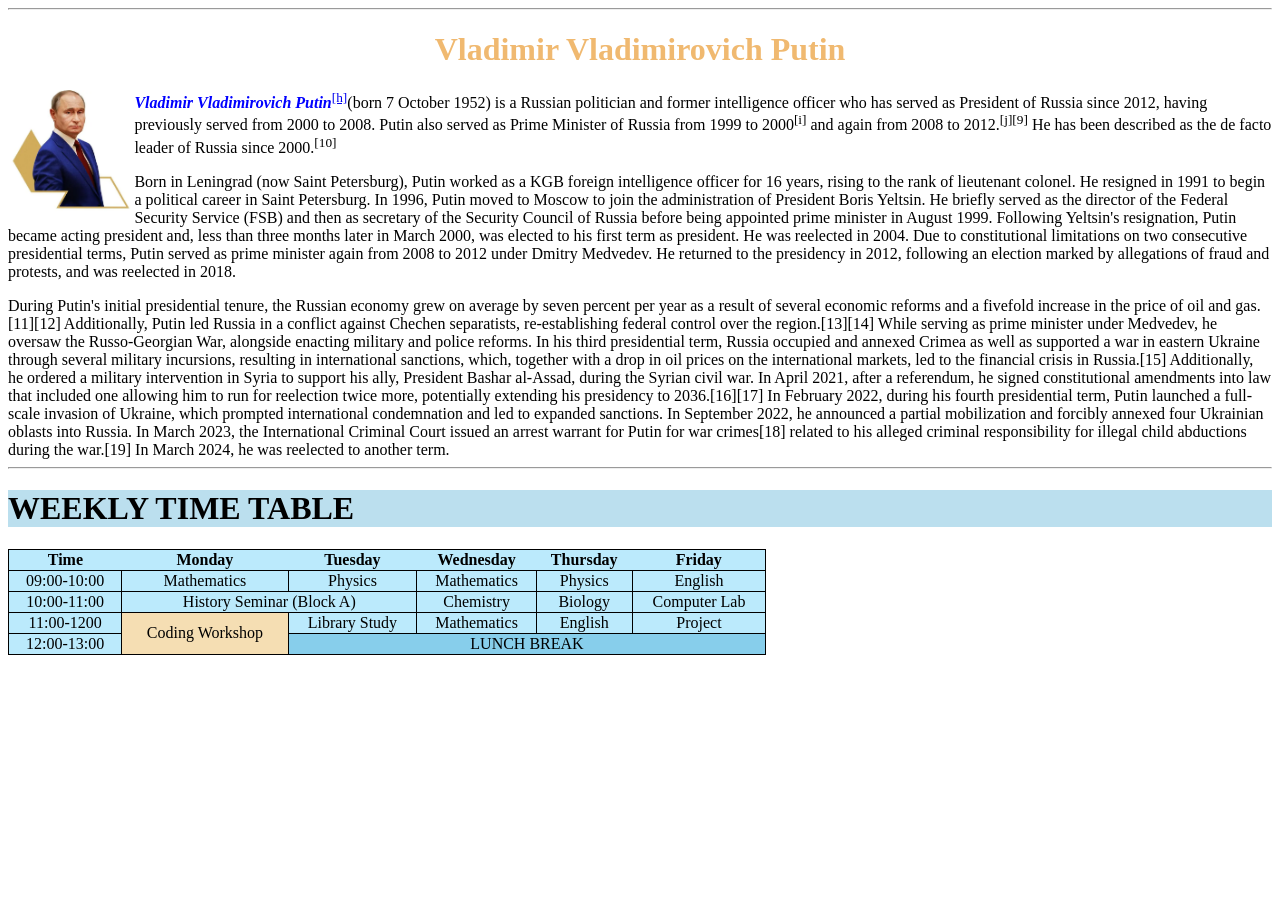
==== index.html @ 123413ae "Added new site" ====
<!DOCTYPE html>
<html>
     <head>
        <title>Vladimir Putin</title>
        <link rel="icon" type="images/x-icon" href="Images/Putin.png">
        <link rel="stylesheet" href="style.css">
        <style>
            img{
                width: 10%;
                height: 10%;
                float: left;
            }
            table, td{
                border: 1px solid black;
                border-collapse: collapse;
                background-color: rgb(187, 234, 252);
                color: black;
            }
        </style>
</head>
    <hr>
    <body>
         <h1 style="text-align: center; color: rgb(240, 185, 112); font-size: 200%;">Vladimir Vladimirovich Putin</h1>
         <a href="https://en.wikipedia.org/wiki/President_of_Russia"> <img src="Images/Putin.png" alt="Vladimir Vladimirovich Putin" title="Vladimir Putin"> </a>
        <p>
            <em style="color: blue;"><b>Vladimir Vladimirovich Putin</b></em><sup><a href=" https://en.wikipedia.org/wiki/President_of_Russia">[h]</a></sup>(born 7 October 1952) 
            is a Russian politician and former intelligence officer 
            who has served as President of Russia since 2012, having previously served from 2000 to 2008. Putin also served 
            as Prime Minister of Russia from 1999 to 2000<sup>[i]</sup> and again from 2008 to 2012.<sup>[j][9]</sup> He has been described as the 
            de facto leader of Russia since 2000.<sup>[10]</sup>
        </p>
        <p>
            Born in Leningrad (now Saint Petersburg), Putin worked as a KGB foreign intelligence officer for 16 years, 
            rising to the rank of lieutenant colonel. He resigned in 1991 to begin a political career in Saint Petersburg. 
            In 1996, Putin moved to Moscow to join the administration of President Boris Yeltsin. He briefly served as 
            the director of the Federal Security Service (FSB) and then as secretary of the Security Council of Russia 
            before being appointed prime minister in August 1999. Following Yeltsin's resignation, Putin became acting president 
            and, less than three months later in March 2000, was elected to his first term as president. He was reelected in 2004. 
            Due to constitutional limitations on two consecutive presidential terms, Putin served as prime minister again from 2008 to 2012 
            under Dmitry Medvedev. He returned to the presidency in 2012, following an election marked by allegations of fraud and protests, 
            and was reelected in 2018.
        </p>
        <p>
            <div>
                During Putin's initial presidential tenure, the Russian economy grew on average by seven percent per year as a result of 
                several economic reforms and a fivefold increase in the price of oil and gas.[11][12] Additionally, Putin led Russia in a 
                conflict against Chechen separatists, re-establishing federal control over the region.[13][14] While serving as prime minister 
                under Medvedev, he oversaw the Russo-Georgian War, alongside enacting military and police reforms. In his third presidential term, 
                Russia occupied and annexed Crimea as well as supported a war in eastern Ukraine through several military incursions, resulting in 
                international sanctions, which, together with a drop in oil prices on the international markets, led to the financial crisis in 
                Russia.[15] Additionally, he ordered a military intervention in Syria to support his ally, President Bashar al-Assad, during the
                 Syrian civil war. In April 2021, after a referendum, he signed constitutional amendments into law that included one allowing him 
                 to run for reelection twice more, potentially extending his presidency to 2036.[16][17] In February 2022, during his fourth 
                 presidential term, Putin launched a full-scale invasion of Ukraine, which prompted international condemnation and led to expanded 
                 sanctions. In September 2022, he announced a partial mobilization and forcibly annexed four Ukrainian oblasts into Russia. 
                 In March 2023, the International Criminal Court issued an arrest warrant for Putin for war crimes[18] related to his alleged 
                 criminal responsibility for illegal child abductions during the war.[19] In March 2024, he was reelected to another term.
            </div>
            <hr>
            <h1 style="background-color: rgb(187, 223, 238);">WEEKLY TIME TABLE</h1>
        <table STYLE="width: 60%; text-align: center;">
            <thead>
                <th>Time</th>
                <th>Monday</th>
                <th>Tuesday</th>
                <th>Wednesday</th>
                <th>Thursday</th>
                <th>Friday</th>
                
            </thead>
            <tbody>
                    <tr>
                        <td>09:00-10:00</td>
                        <td>Mathematics</td>
                        <td>Physics</td>
                        <td>Mathematics</td>
                        <td>Physics</td>
                        <td>English</td>
                    </tr>
                    <tr>
                        <td>10:00-11:00</td>
                        <td colspan="2">History Seminar (Block A)</td>
                        
                        <td>Chemistry</td>
                        <td>Biology</td>
                        <td>Computer Lab</td>
                    </tr>
                    <tr>
                        <td>11:00-1200</td>
                        <td style="background-color: wheat;" rowspan="2">Coding Workshop</td>
                        <td>Library Study</td>
                        <td>Mathematics</td>
                        <td>English</td>
                        <td>Project</td>
                    </tr>
                    <tr>
                        <td>12:00-13:00</td>
                        
                        <td style="background-color: skyblue;" colspan="4">LUNCH BREAK</td>
                        
                    </tr>
                </tbody>
        </table>
        </p>
    </body>

</html>
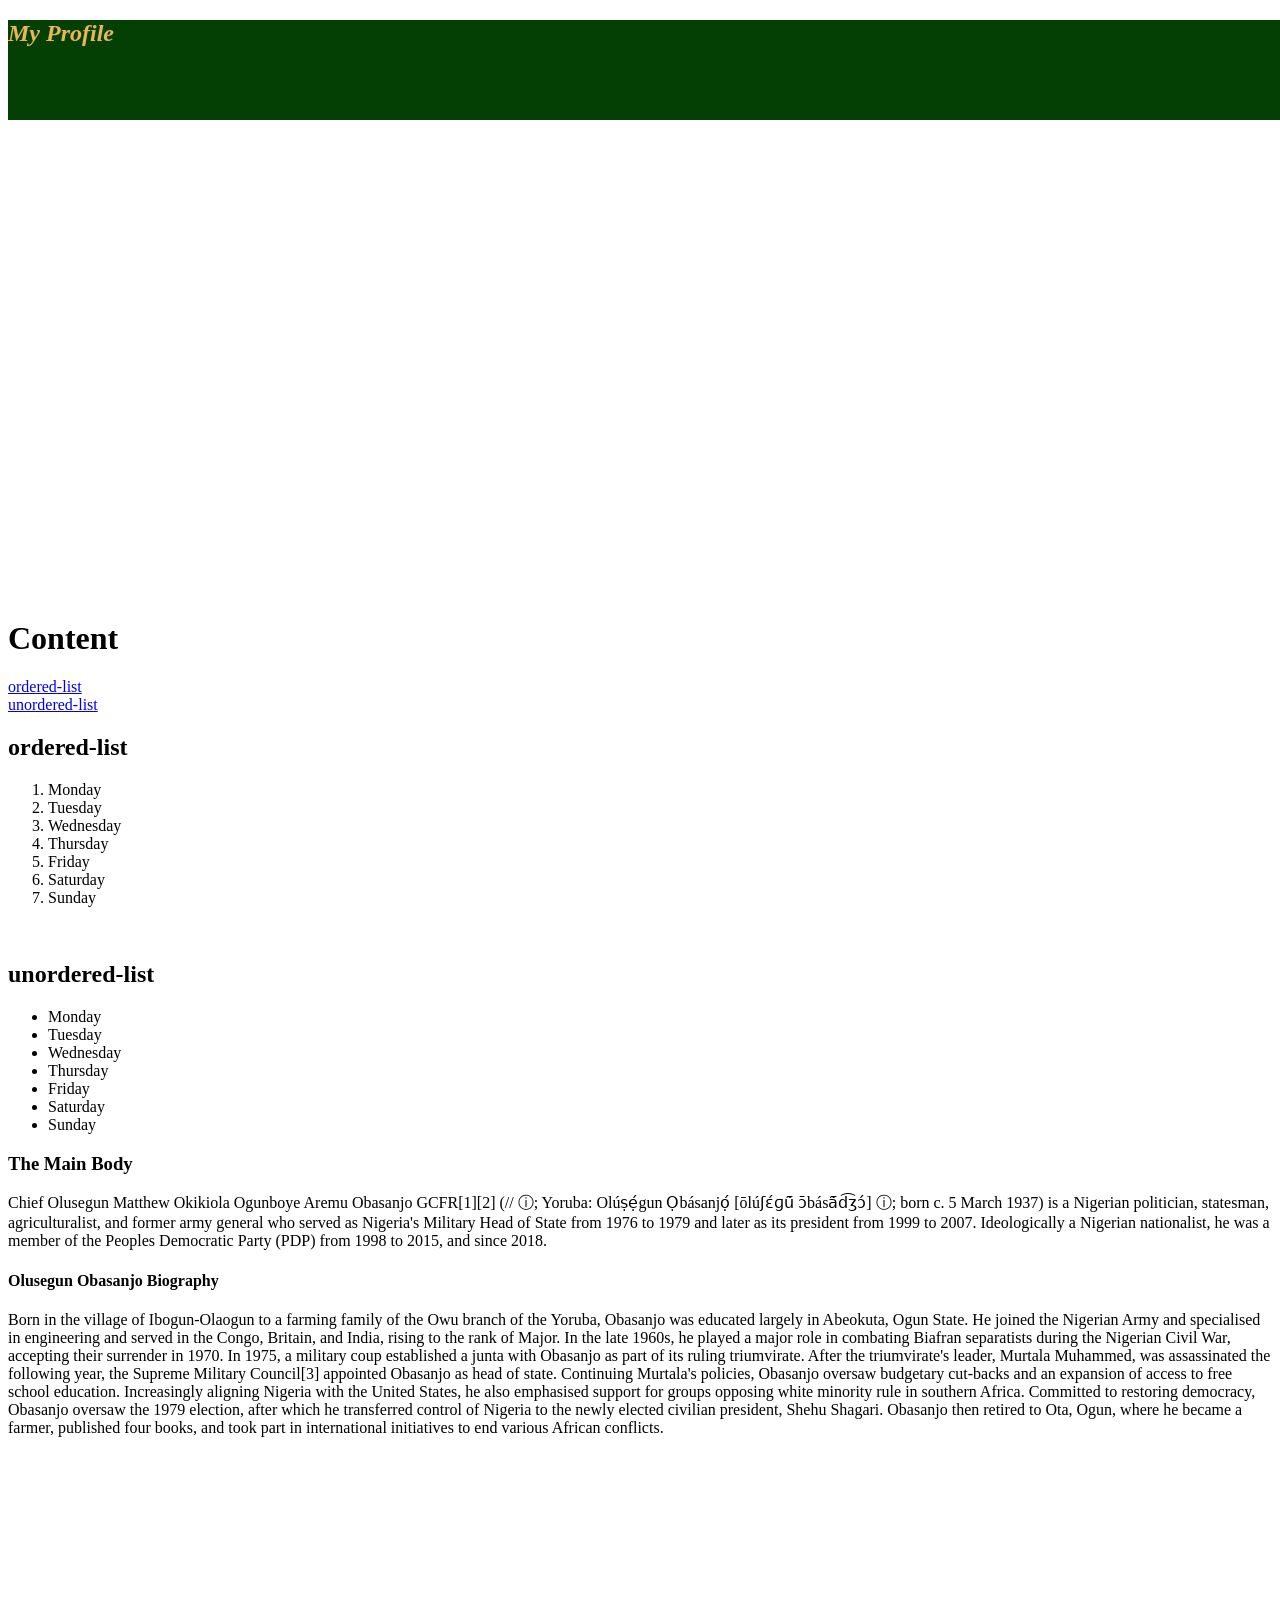
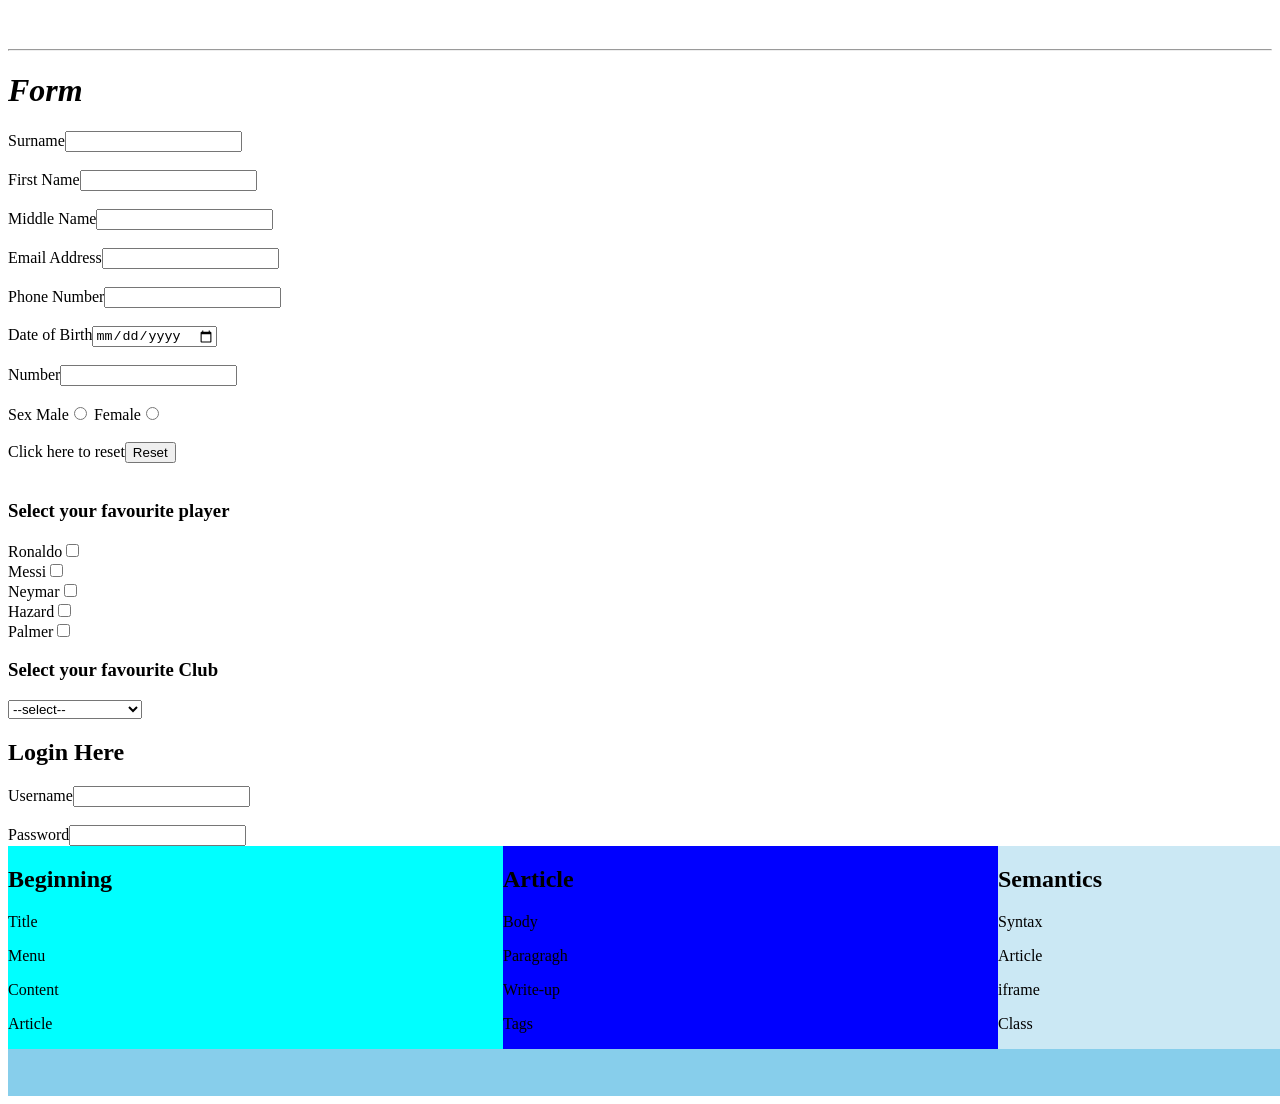
==== commit d2a362b8: "New web" ====
--- a/index.html
+++ b/index.html
@@ -1,107 +1,165 @@
 <!DOCTYPE html>
-<html>
-     <head>
-        <title>Vladimir Putin</title>
-        <link rel="icon" type="images/x-icon" href="Images/Putin.png">
-        <link rel="stylesheet" href="style.css">
-        <style>
-            img{
-                width: 10%;
-                height: 10%;
-                float: left;
-            }
-            table, td{
-                border: 1px solid black;
-                border-collapse: collapse;
-                background-color: rgb(187, 234, 252);
-                color: black;
-            }
-        </style>
+<html lang="en">
+<head>
+    <title>Profile</title>
+    <link rel="icon" type="images/x-icon" href="Images/Putin.png">
+    <style>
+        header{
+            background-color: rgb(4, 64, 4);
+            width: 1500px;
+            height: 100px;
+            margin-bottom: 500px;
+            color: rgb(232, 181, 87);
+        }
+        div{
+            float: left;
+            width: 33%;
+        }
+        footer{
+            background-color: skyblue;
+            width: 1500px;
+            height: 250px;
+        }
+        .beginning{
+            background-color: aqua;
+        }
+        .article{
+            background-color: blue;
+        }
+        .semantics{
+            background-color: rgb(203, 232, 244);
+        }
+    </style>
 </head>
-    <hr>
-    <body>
-         <h1 style="text-align: center; color: rgb(240, 185, 112); font-size: 200%;">Vladimir Vladimirovich Putin</h1>
-         <a href="https://en.wikipedia.org/wiki/President_of_Russia"> <img src="Images/Putin.png" alt="Vladimir Vladimirovich Putin" title="Vladimir Putin"> </a>
-        <p>
-            <em style="color: blue;"><b>Vladimir Vladimirovich Putin</b></em><sup><a href=" https://en.wikipedia.org/wiki/President_of_Russia">[h]</a></sup>(born 7 October 1952) 
-            is a Russian politician and former intelligence officer 
-            who has served as President of Russia since 2012, having previously served from 2000 to 2008. Putin also served 
-            as Prime Minister of Russia from 1999 to 2000<sup>[i]</sup> and again from 2008 to 2012.<sup>[j][9]</sup> He has been described as the 
-            de facto leader of Russia since 2000.<sup>[10]</sup>
-        </p>
-        <p>
-            Born in Leningrad (now Saint Petersburg), Putin worked as a KGB foreign intelligence officer for 16 years, 
-            rising to the rank of lieutenant colonel. He resigned in 1991 to begin a political career in Saint Petersburg. 
-            In 1996, Putin moved to Moscow to join the administration of President Boris Yeltsin. He briefly served as 
-            the director of the Federal Security Service (FSB) and then as secretary of the Security Council of Russia 
-            before being appointed prime minister in August 1999. Following Yeltsin's resignation, Putin became acting president 
-            and, less than three months later in March 2000, was elected to his first term as president. He was reelected in 2004. 
-            Due to constitutional limitations on two consecutive presidential terms, Putin served as prime minister again from 2008 to 2012 
-            under Dmitry Medvedev. He returned to the presidency in 2012, following an election marked by allegations of fraud and protests, 
-            and was reelected in 2018.
-        </p>
-        <p>
-            <div>
-                During Putin's initial presidential tenure, the Russian economy grew on average by seven percent per year as a result of 
-                several economic reforms and a fivefold increase in the price of oil and gas.[11][12] Additionally, Putin led Russia in a 
-                conflict against Chechen separatists, re-establishing federal control over the region.[13][14] While serving as prime minister 
-                under Medvedev, he oversaw the Russo-Georgian War, alongside enacting military and police reforms. In his third presidential term, 
-                Russia occupied and annexed Crimea as well as supported a war in eastern Ukraine through several military incursions, resulting in 
-                international sanctions, which, together with a drop in oil prices on the international markets, led to the financial crisis in 
-                Russia.[15] Additionally, he ordered a military intervention in Syria to support his ally, President Bashar al-Assad, during the
-                 Syrian civil war. In April 2021, after a referendum, he signed constitutional amendments into law that included one allowing him 
-                 to run for reelection twice more, potentially extending his presidency to 2036.[16][17] In February 2022, during his fourth 
-                 presidential term, Putin launched a full-scale invasion of Ukraine, which prompted international condemnation and led to expanded 
-                 sanctions. In September 2022, he announced a partial mobilization and forcibly annexed four Ukrainian oblasts into Russia. 
-                 In March 2023, the International Criminal Court issued an arrest warrant for Putin for war crimes[18] related to his alleged 
-                 criminal responsibility for illegal child abductions during the war.[19] In March 2024, he was reelected to another term.
-            </div>
-            <hr>
-            <h1 style="background-color: rgb(187, 223, 238);">WEEKLY TIME TABLE</h1>
-        <table STYLE="width: 60%; text-align: center;">
-            <thead>
-                <th>Time</th>
-                <th>Monday</th>
-                <th>Tuesday</th>
-                <th>Wednesday</th>
-                <th>Thursday</th>
-                <th>Friday</th>
-                
-            </thead>
-            <tbody>
-                    <tr>
-                        <td>09:00-10:00</td>
-                        <td>Mathematics</td>
-                        <td>Physics</td>
-                        <td>Mathematics</td>
-                        <td>Physics</td>
-                        <td>English</td>
-                    </tr>
-                    <tr>
-                        <td>10:00-11:00</td>
-                        <td colspan="2">History Seminar (Block A)</td>
-                        
-                        <td>Chemistry</td>
-                        <td>Biology</td>
-                        <td>Computer Lab</td>
-                    </tr>
-                    <tr>
-                        <td>11:00-1200</td>
-                        <td style="background-color: wheat;" rowspan="2">Coding Workshop</td>
-                        <td>Library Study</td>
-                        <td>Mathematics</td>
-                        <td>English</td>
-                        <td>Project</td>
-                    </tr>
-                    <tr>
-                        <td>12:00-13:00</td>
-                        
-                        <td style="background-color: skyblue;" colspan="4">LUNCH BREAK</td>
-                        
-                    </tr>
-                </tbody>
-        </table>
-        </p>
-    </body>
-
+<body>
+    <header>
+        <em><h2>My Profile</h2></em>
+    </header>
+        <h1>Content</h1>
+        <a href= "#ordered-List">ordered-list</a> <br>
+        <a href= "#unordered-List">unordered-list</a>
+        <br>
+        
+        <h2 id="ordered-list">ordered-list</h2>
+        <ol>
+            <li>Monday</li>
+            <li>Tuesday</li>
+            <li>Wednesday</li>
+            <li>Thursday</li>
+            <li>Friday</li>
+            <li>Saturday</li>
+            <li>Sunday</li>
+        </ol>
+        <br>
+        <h2 id="unordered-list">unordered-list</h2>
+        <ul>
+            <li>Monday</li>
+            <li>Tuesday</li>
+            <li>Wednesday</li>
+            <li>Thursday</li>
+            <li>Friday</li>
+            <li>Saturday</li>
+            <li>Sunday</li>
+        </ul>
+           <article>
+        <h3>The Main Body</h3>
+        Chief Olusegun Matthew Okikiola Ogunboye Aremu Obasanjo GCFR[1][2] (// ⓘ; 
+        Yoruba: Olúṣẹ́gun Ọbásanjọ́ [ōlúʃɛ́ɡũ̄ ɔ̄básã̄d͡ʒɔ́] ⓘ; born c. 5 March 1937) 
+        is a Nigerian politician, statesman, agriculturalist, and former army general 
+        who served as Nigeria's Military Head of State from 1976 to 1979 and later as 
+        its president from 1999 to 2007. Ideologically a Nigerian nationalist, he was 
+        a member of the Peoples Democratic Party (PDP) from 1998 to 2015, and since 2018.
+           </article>
+           <article>
+            <h4>Olusegun Obasanjo Biography</h4>
+            Born in the village of Ibogun-Olaogun to a farming family of the Owu branch of 
+            the Yoruba, Obasanjo was educated largely in Abeokuta, Ogun State. He joined the
+            Nigerian Army and specialised in engineering and served in the Congo, 
+            Britain, and India, rising to the rank of Major. In the late 1960s, 
+            he played a major role in combating Biafran separatists during the 
+            Nigerian Civil War, accepting their surrender in 1970. In 1975, 
+            a military coup established a junta with Obasanjo as part of its 
+            ruling triumvirate. After the triumvirate's leader, Murtala Muhammed, 
+            was assassinated the following year, the Supreme Military Council[3] 
+            appointed Obasanjo as head of state. Continuing Murtala's policies, 
+            Obasanjo oversaw budgetary cut-backs and an expansion of access to 
+            free school education. Increasingly aligning Nigeria with the United 
+            States, he also emphasised support for groups opposing white minority 
+            rule in southern Africa. Committed to restoring democracy, Obasanjo 
+            oversaw the 1979 election, after which he transferred control of 
+            Nigeria to the newly elected civilian president, Shehu Shagari. 
+            Obasanjo then retired to Ota, Ogun, where he became a farmer, 
+            published four books, and took part in international initiatives 
+            to end various African conflicts.
+        </article>
+        <iframe src="https://lagosstate.gov.ng/" height="200" width="500" title="Lagos State" style="border: 5px red;"></iframe> <hr>
+        <h1><b><em>Form</em></b></h1>
+        <form>
+            <span>Surname</span><input type="text"><br> <br>
+            <span>First Name</span><input type="text"><br> <br>
+            <span>Middle Name</span><input type="text"><br> <br>
+            <span>Email Address</span><input type="email"><br> <br>
+            <span>Phone Number</span><input type="tel"><br> <br>
+            <span>Date of Birth</span><input type="date"><br> <br>
+            <span>Number</span><input type="number"><br> <br>
+            <span>Sex</span>
+            Male<input type="radio" name="sex">
+            Female<input type="radio" name="sex"><br> <br>
+            <span>Click here to reset</span><input type="reset"><br> <br>
+            <h3>Select your favourite player</h3>
+            <span>Ronaldo</span><input type="checkbox"><br>
+            <span>Messi</span><input type="checkbox"><br>
+            <span>Neymar</span><input type="checkbox"><br>
+            <span>Hazard</span><input type="checkbox"><br>
+            <span>Palmer</span><input type="checkbox"><br>
+            <h3>Select your favourite Club</h3>
+            <select>
+                <option>--select--</option>
+                <option>Chelsea</option>
+                <option>Arsenal</option>
+                <option>Machester United</option>
+                <option>Machester City</option>
+                <option>Liverpool</option>
+                <option>Real Madrid</option>
+                <option>Barcelona</option>
+                <option>Athletico Madrid</option>
+                <option>Inter Milan</option>
+                <option>Ac Milan</option>
+                <option>Juventus</option>
+                <option>Napoli</option>
+                <option>Como</option>
+                <option>Paris Saint Germin</option>
+                <option>Monaco</option>
+                <option>Lille</option>
+                <option>Marseille</option>
+                <option>Lyon</option>
+            </select>
+            <h2>Login Here</h2>
+            <span>Username</span><input type="text"> <br> <br>
+            <span>Password</span><input type="password">
+        </form>
+    <footer>
+        <div Class="beginning">
+            <h2>Beginning</h2>
+            <p>Title</p>
+            <p>Menu</p>
+            <p>Content</p>
+            <p>Article</p>
+        </div>
+        <div Class="article">
+            <h2>Article</h2>
+            <p>Body</p>
+            <p>Paragragh</p>
+            <p>Write-up</p>
+            <p>Tags</p>
+        </div>
+        <div Class="semantics">
+            <h2>Semantics</h2>
+            <p>Syntax</p>
+            <p>Article</p>
+            <p>iframe</p>
+            <p>Class</p>
+        </div>
+    </footer>
+</body>
 </html>
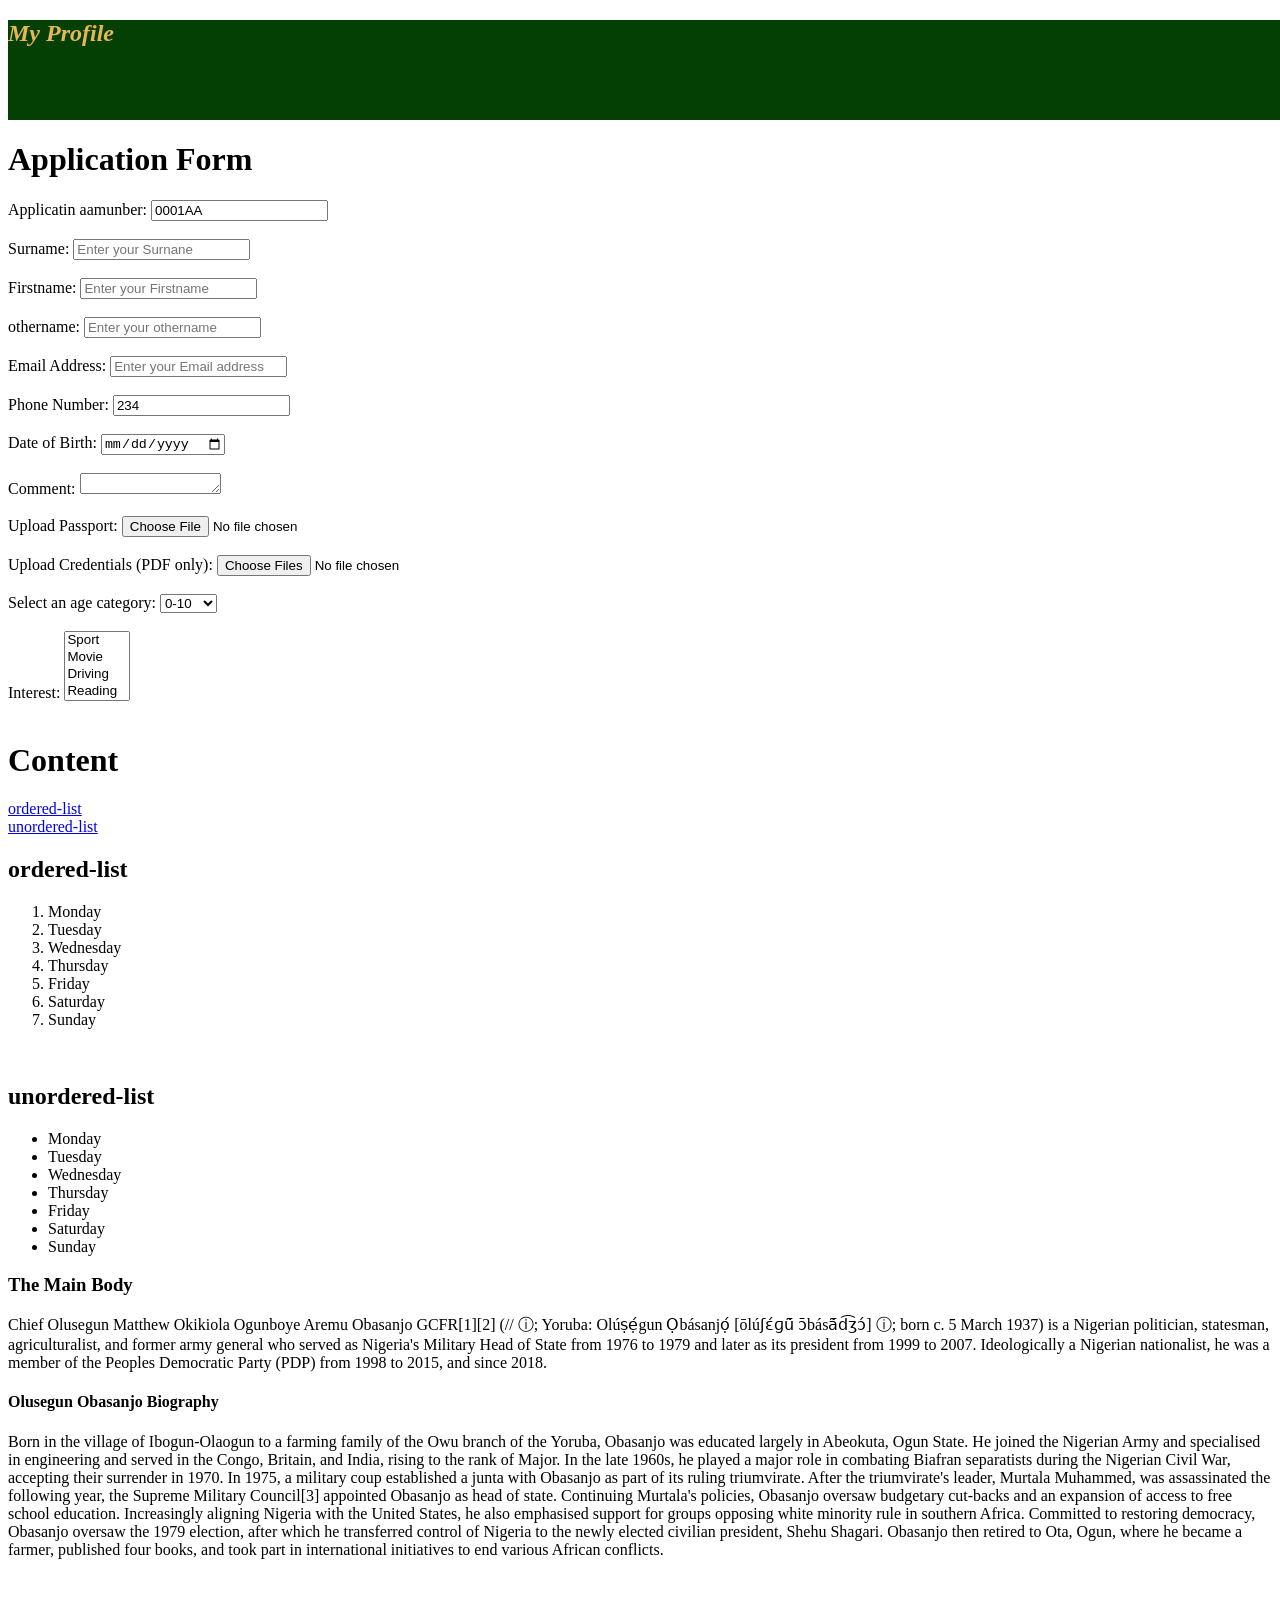
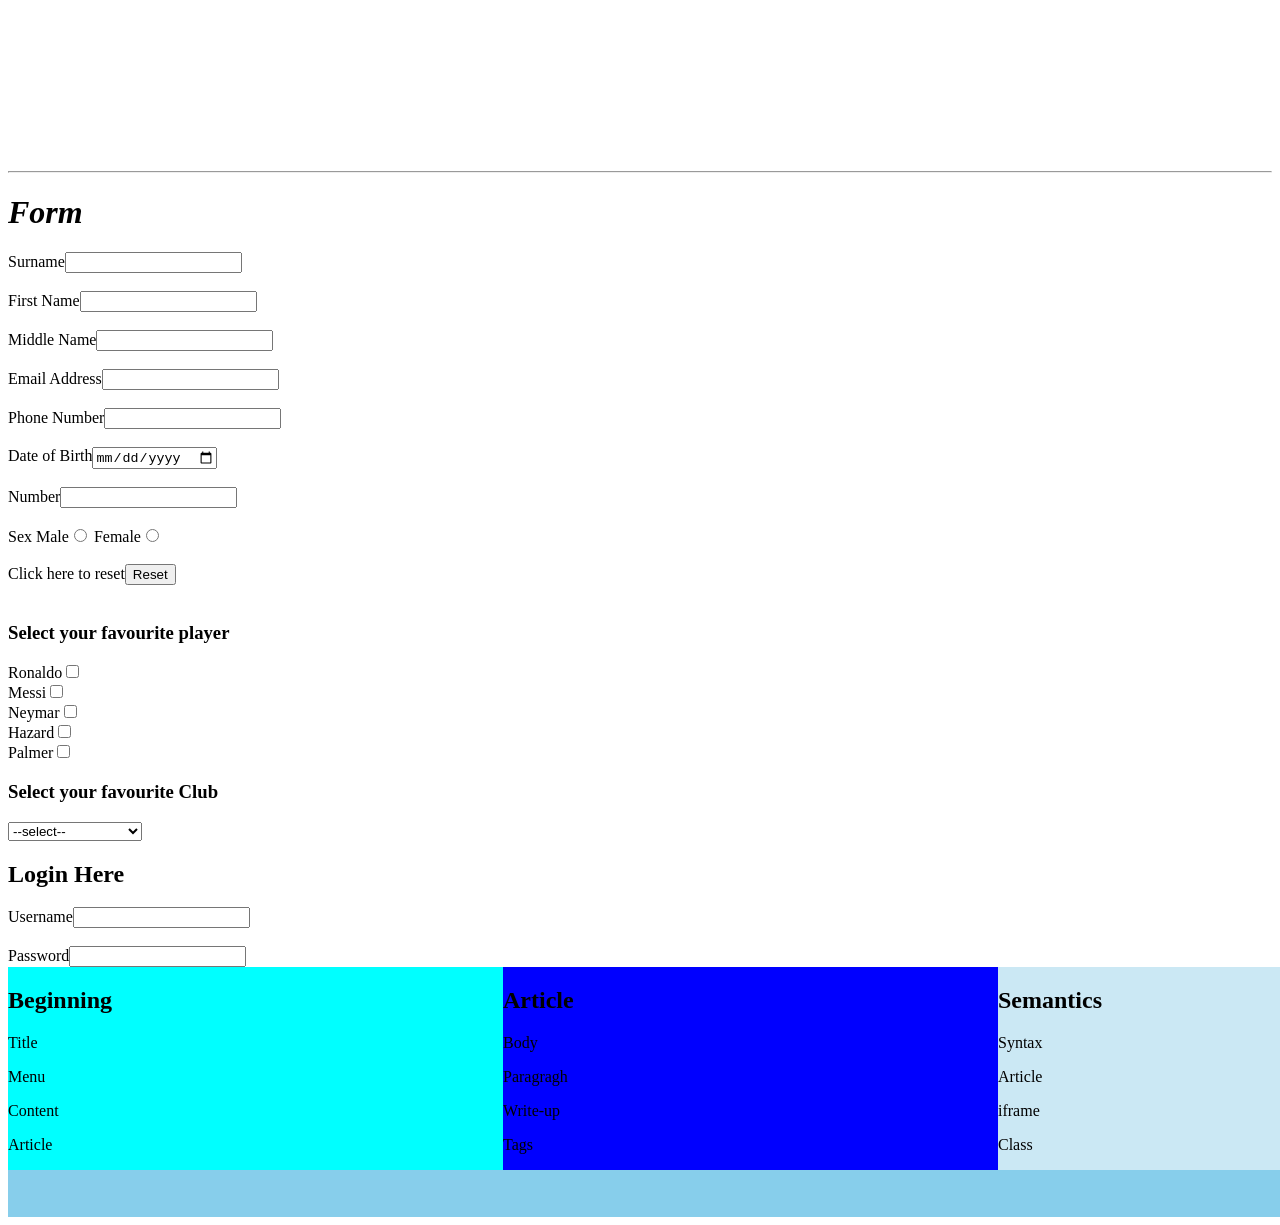
==== commit e305cd90: "New Update" ====
--- a/index.html
+++ b/index.html
@@ -1,6 +1,9 @@
 <!DOCTYPE html>
 <html lang="en">
 <head>
+    <meta charset="UTF-8">
+    <meta name="viewport" content="width=device-width, initial-scale=1.0">
+    <title>Document</title>
     <title>Profile</title>
     <link rel="icon" type="images/x-icon" href="Images/Putin.png">
     <style>
@@ -8,7 +11,7 @@
             background-color: rgb(4, 64, 4);
             width: 1500px;
             height: 100px;
-            margin-bottom: 500px;
+            margin-bottom: 10px;
             color: rgb(232, 181, 87);
         }
         div{
@@ -35,6 +38,61 @@
     <header>
         <em><h2>My Profile</h2></em>
     </header>
+    <h1>Application Form</h1>
+    <form>
+        <label for="appnumber">Applicatin aamunber:</label>
+        <input type="text" id="Appnumber" name="Appnumber" value="0001AA" readonly><br><br>
+
+        <label for="Surname">Surname:</label>
+        <input type="text" id="Surname" name="Surname" required placeholder="Enter your Surnane"><br><br>
+
+        <label for="Firstname">Firstname:</label>
+        <input type="text" id="Firstname" name="firstname" required placeholder="Enter your Firstname"><br><br>
+
+        <label for="othername">othername:</label>
+        <input type="text" id="othername" name="othername" required placeholder="Enter your othername"><br><br>
+
+        <label for="email">Email Address:</label>
+        <input type="text" id="email" name="email" required placeholder="Enter your Email address"><br><br>
+
+        <label for="phone">Phone Number:</label>
+        <input type="tel" id="phone" name="phone" value="234" required placeholder="Enter your phone number"><br><br>
+
+        <label for="dob">Date of Birth:</label>
+        <input type="date" id="dob" name="dob" required><br><br>
+
+        <label for="comment">Comment:</labe>
+        <textarea rows="1" cols="15"></textarea><br><br>
+
+        <label for="file">Upload Passport:</label>
+        <input type="file" id="file" name="file" accept="image/* required"><br><br>
+
+        <label for="docs">Upload Credentials (PDF only):</label>
+        <input type="file" id="docs" name="docs" multiple required accept="application/pdf"><br><br>
+
+        <label for="age">Select an age category:</label>
+        <select required name="age" id="age">
+            <option>0-10</option>
+            <option>11-20</option>
+            <option>21-30</option>
+            <option>31-40</option>
+            <option>41-50</option>
+            <option>51-60</option>
+            <option>61-70</option>
+            <option>71-80</option>
+            </select>
+            <br><br>
+
+        <label for="interest">Interest:</label>
+        <select required name="interest" multiple>
+            <option>Sport</option>
+            <option>Movie</option>
+            <option>Driving</option>
+            <option>Reading</option>
+            <option>Dancining</option>
+            <option>Writting</option>
+        </select><br><br>
+    </form>
         <h1>Content</h1>
         <a href= "#ordered-List">ordered-list</a> <br>
         <a href= "#unordered-List">unordered-list</a>
